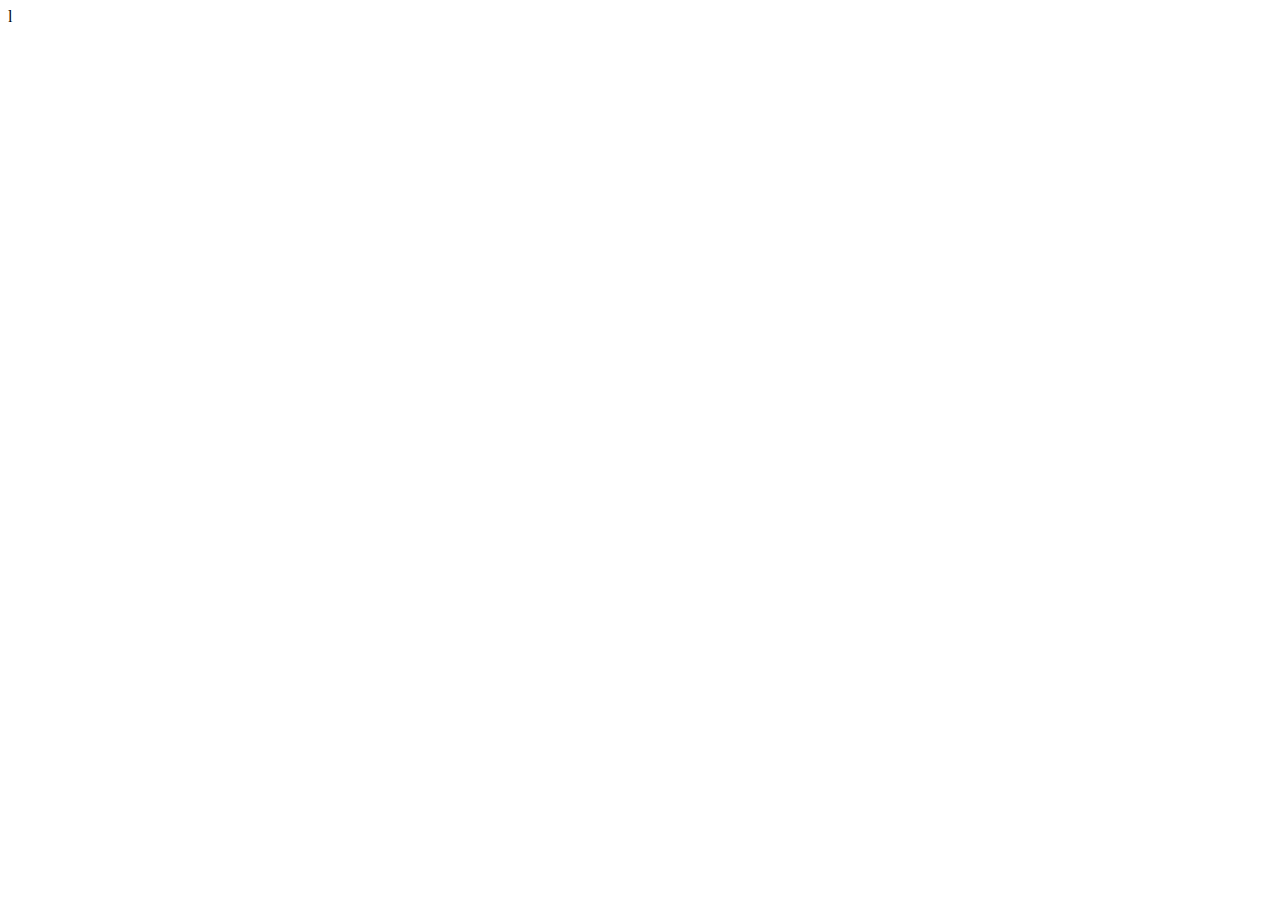
==== index.html @ fded00c6 "FIrst commit" ====
<!DOCTYPE html>
<html lang="en">
<head>
    <meta charset="UTF-8">
    <meta name="viewport" content="width=device-width, initial-scale=1.0">
    <link rel="stylesheet" href="style.css">
    <script defer src="script.js"></script>
    <title>Home</title>
</head>
<body>
    <nav></nav>
    <header></header>
    <div class="content">
        <div class="left Sidebar"></div>
        <div class="middle"></div>
        <div class="right Sidebar"></div>
    </div>
    <footer>
</body>
</html>l
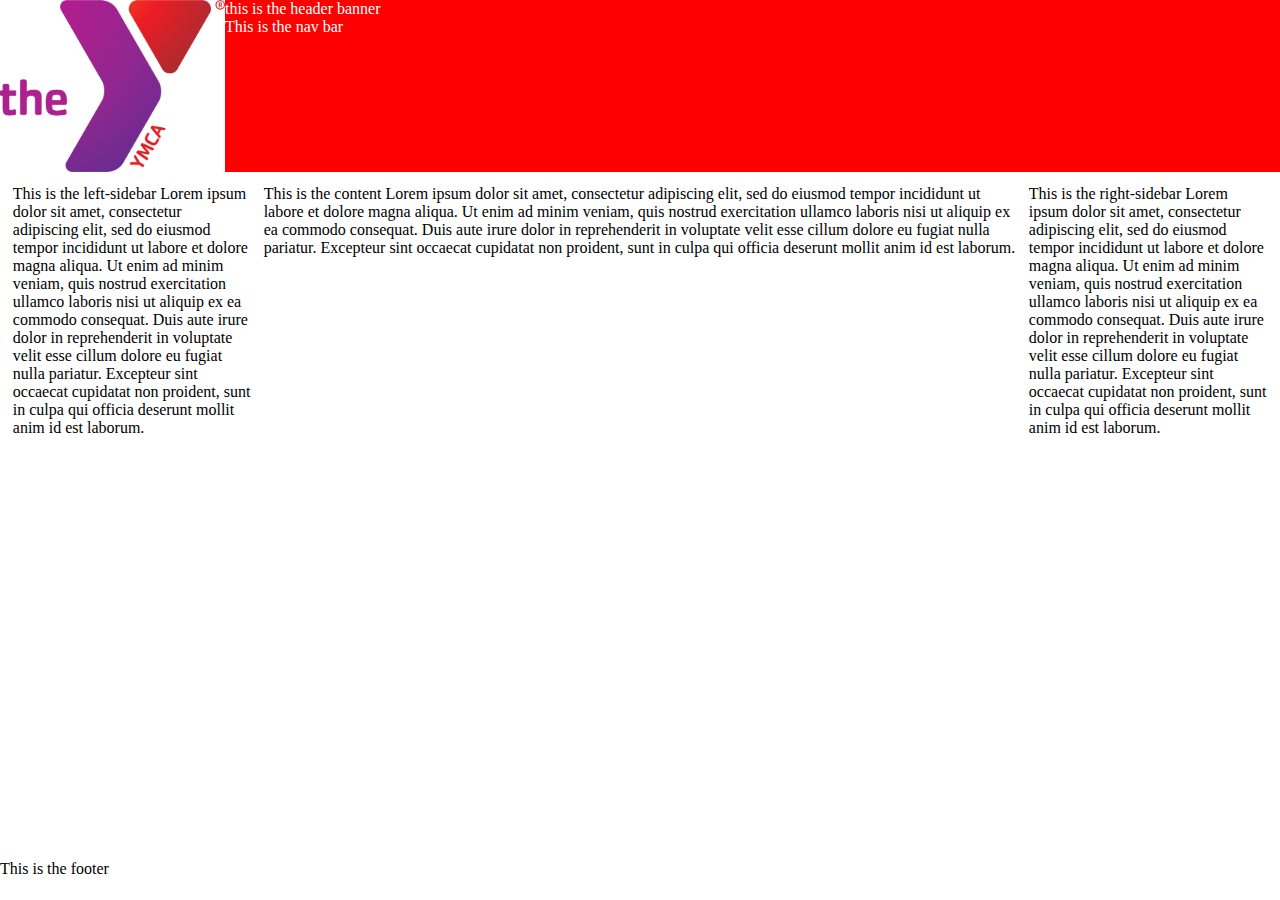
==== commit 98358787: "Boiler plate file" ====
--- a/index.html
+++ b/index.html
@@ -8,13 +8,33 @@
     <title>Home</title>
 </head>
 <body>
-    <nav></nav>
-    <header></header>
-    <div class="content">
-        <div class="left Sidebar"></div>
-        <div class="middle"></div>
-        <div class="right Sidebar"></div>
+    <header id="header">
+        <div id="icon-section">
+            <img class="header-icon" src="resources/ymca_prpl_rgb_r.png" height="172px" width="225px"></img>
+        </div>
+        <div id="nav-section">
+            <img class="header-banner">this is the header banner</img>
+            <nav id="nav-bar">
+                This is the nav bar
+            </nav>
+        </div>
+    </header>
+    <div id="content">
+        <div id="left-sidebar">
+            This is the left-sidebar
+            Lorem ipsum dolor sit amet, consectetur adipiscing elit, sed do eiusmod tempor incididunt ut labore et dolore magna aliqua. Ut enim ad minim veniam, quis nostrud exercitation ullamco laboris nisi ut aliquip ex ea commodo consequat. Duis aute irure dolor in reprehenderit in voluptate velit esse cillum dolore eu fugiat nulla pariatur. Excepteur sint occaecat cupidatat non proident, sunt in culpa qui officia deserunt mollit anim id est laborum.
+        </div>
+        <div id="middle">
+            This is the content
+            Lorem ipsum dolor sit amet, consectetur adipiscing elit, sed do eiusmod tempor incididunt ut labore et dolore magna aliqua. Ut enim ad minim veniam, quis nostrud exercitation ullamco laboris nisi ut aliquip ex ea commodo consequat. Duis aute irure dolor in reprehenderit in voluptate velit esse cillum dolore eu fugiat nulla pariatur. Excepteur sint occaecat cupidatat non proident, sunt in culpa qui officia deserunt mollit anim id est laborum.
+        </div>
+        <div id="right-sidebar">
+            This is the right-sidebar
+            Lorem ipsum dolor sit amet, consectetur adipiscing elit, sed do eiusmod tempor incididunt ut labore et dolore magna aliqua. Ut enim ad minim veniam, quis nostrud exercitation ullamco laboris nisi ut aliquip ex ea commodo consequat. Duis aute irure dolor in reprehenderit in voluptate velit esse cillum dolore eu fugiat nulla pariatur. Excepteur sint occaecat cupidatat non proident, sunt in culpa qui officia deserunt mollit anim id est laborum.
+        </div>
     </div>
-    <footer>
+    <footer id="footer">
+        This is the footer
+    </footer>
 </body>
-</html>l+</html>--- a/style.css
+++ b/style.css
@@ -0,0 +1,43 @@
+:root {
+    --header: red;
+    --header-text: white;
+}
+
+html, body {
+  margin: 0;
+  padding: 0;
+}
+
+header {
+  display: grid;
+  grid-template-columns: 225px auto;
+  position: relative;
+  height: 172px;
+  width: 100%;
+  top: 0;
+  left: 0;
+  background-color: var(--header);
+  color: var(--header-text);
+  grid-template-areas:
+    "icon-section"
+    "nav-section"
+}
+
+#content {
+  display: grid;
+  grid-template-columns: auto 60% auto;
+  grid-column-gap: 1%;
+  padding: 1%;
+
+  grid-template-areas:
+    "left-sidebar"
+    "middle"
+    "right-sidebar"
+}
+
+footer {
+    position: absolute;
+    bottom: 0;
+    width: 100%;
+    height: 2.5rem;
+}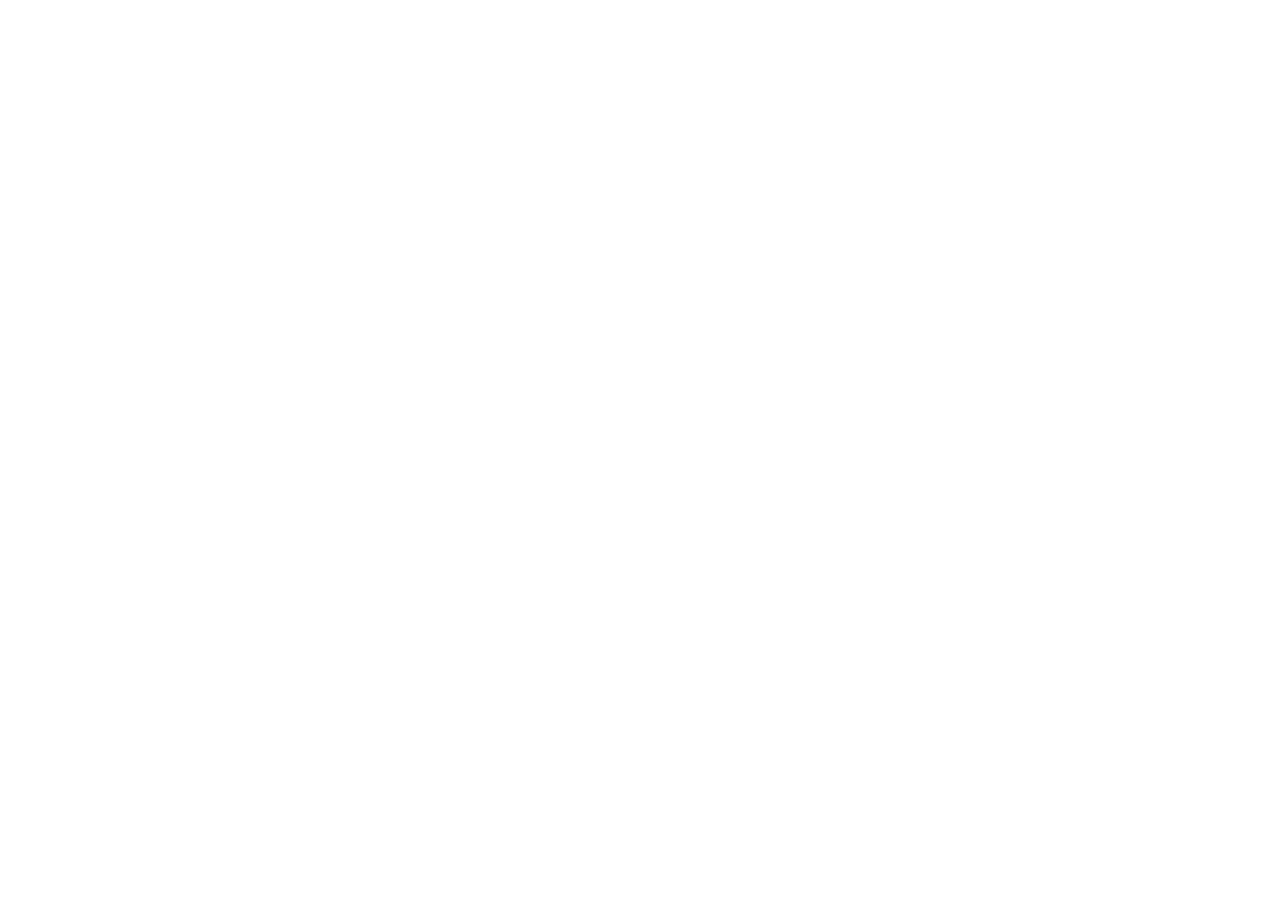
==== commit 2834ed7f: "Nav Section" ====
--- a/index.html
+++ b/index.html
@@ -3,38 +3,9 @@
 <head>
     <meta charset="UTF-8">
     <meta name="viewport" content="width=device-width, initial-scale=1.0">
-    <link rel="stylesheet" href="style.css">
-    <script defer src="script.js"></script>
-    <title>Home</title>
+    <title>Document</title>
 </head>
 <body>
-    <header id="header">
-        <div id="icon-section">
-            <img class="header-icon" src="resources/ymca_prpl_rgb_r.png" height="172px" width="225px"></img>
-        </div>
-        <div id="nav-section">
-            <img class="header-banner">this is the header banner</img>
-            <nav id="nav-bar">
-                This is the nav bar
-            </nav>
-        </div>
-    </header>
-    <div id="content">
-        <div id="left-sidebar">
-            This is the left-sidebar
-            Lorem ipsum dolor sit amet, consectetur adipiscing elit, sed do eiusmod tempor incididunt ut labore et dolore magna aliqua. Ut enim ad minim veniam, quis nostrud exercitation ullamco laboris nisi ut aliquip ex ea commodo consequat. Duis aute irure dolor in reprehenderit in voluptate velit esse cillum dolore eu fugiat nulla pariatur. Excepteur sint occaecat cupidatat non proident, sunt in culpa qui officia deserunt mollit anim id est laborum.
-        </div>
-        <div id="middle">
-            This is the content
-            Lorem ipsum dolor sit amet, consectetur adipiscing elit, sed do eiusmod tempor incididunt ut labore et dolore magna aliqua. Ut enim ad minim veniam, quis nostrud exercitation ullamco laboris nisi ut aliquip ex ea commodo consequat. Duis aute irure dolor in reprehenderit in voluptate velit esse cillum dolore eu fugiat nulla pariatur. Excepteur sint occaecat cupidatat non proident, sunt in culpa qui officia deserunt mollit anim id est laborum.
-        </div>
-        <div id="right-sidebar">
-            This is the right-sidebar
-            Lorem ipsum dolor sit amet, consectetur adipiscing elit, sed do eiusmod tempor incididunt ut labore et dolore magna aliqua. Ut enim ad minim veniam, quis nostrud exercitation ullamco laboris nisi ut aliquip ex ea commodo consequat. Duis aute irure dolor in reprehenderit in voluptate velit esse cillum dolore eu fugiat nulla pariatur. Excepteur sint occaecat cupidatat non proident, sunt in culpa qui officia deserunt mollit anim id est laborum.
-        </div>
-    </div>
-    <footer id="footer">
-        This is the footer
-    </footer>
+    
 </body>
 </html>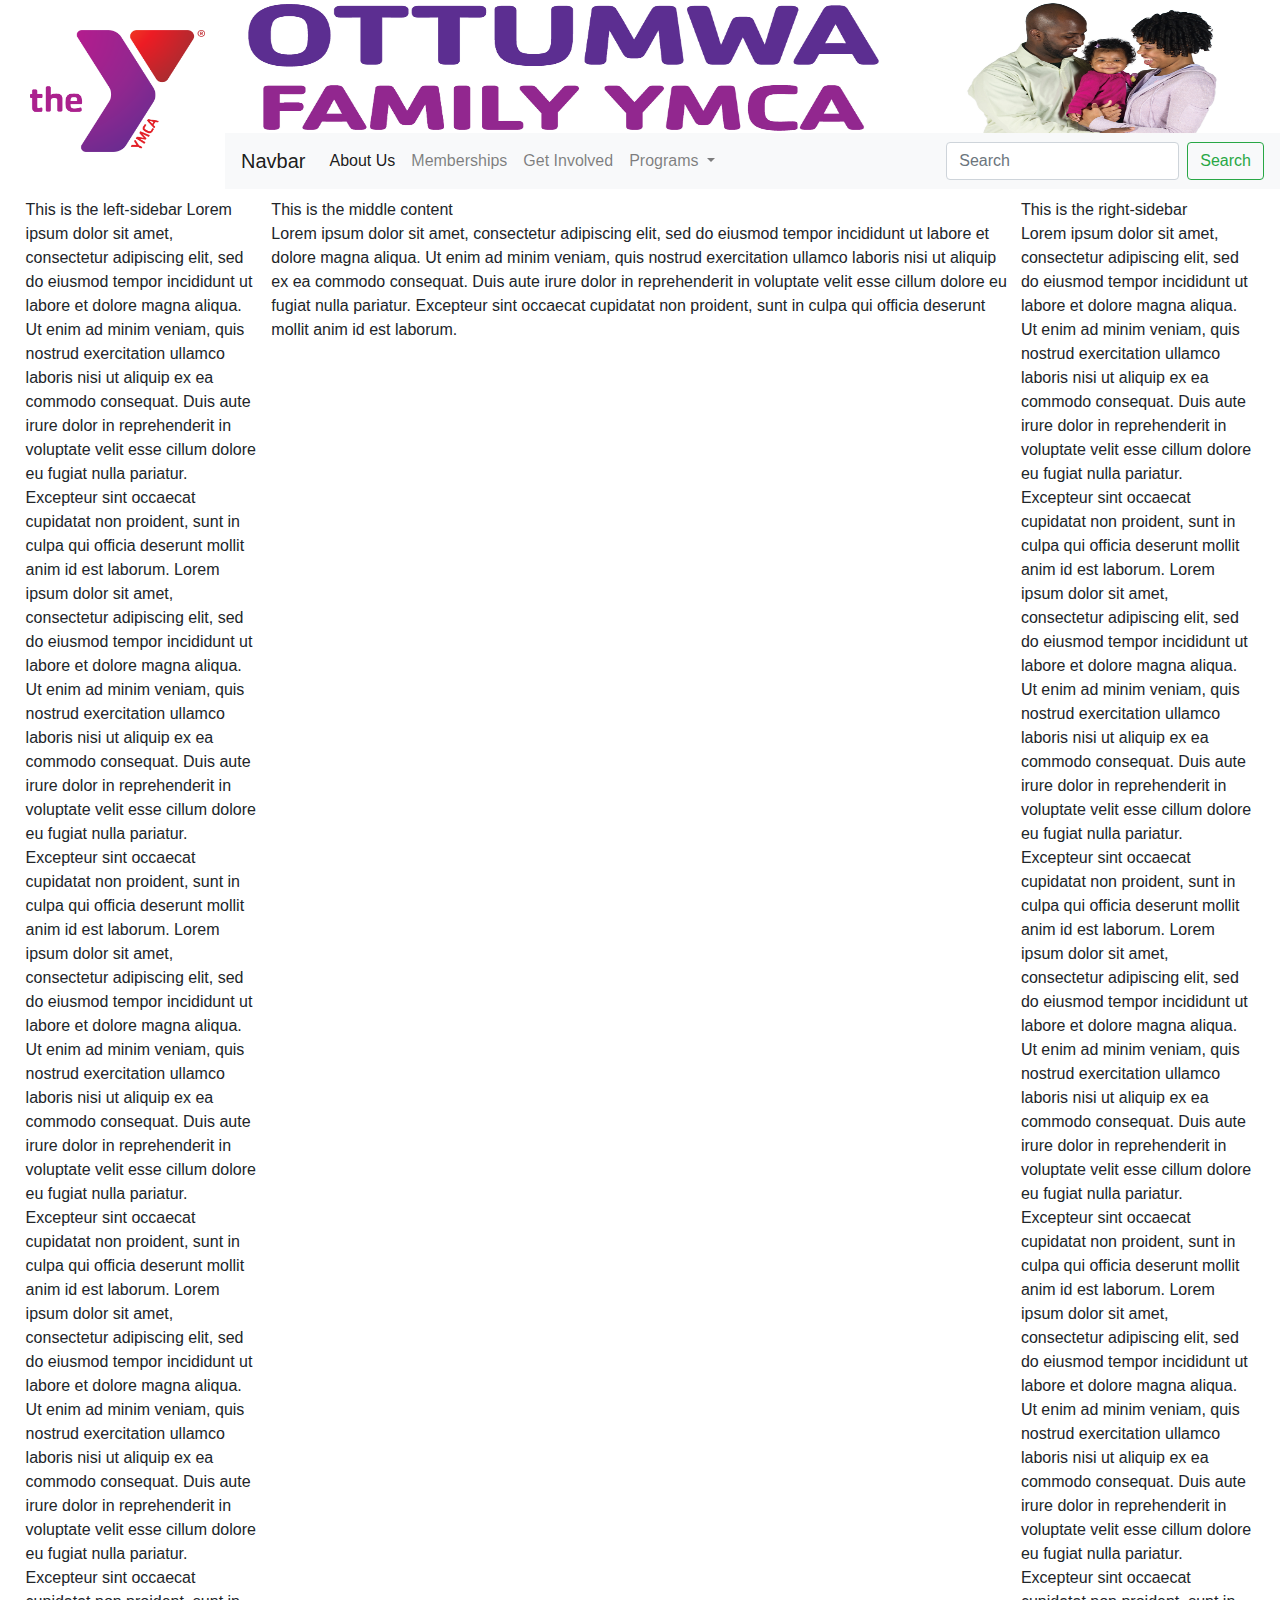
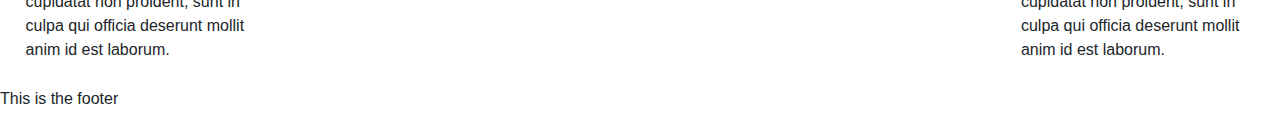
==== commit b1c4e8d8: "Navbar/Banner Added" ====
--- a/index.html
+++ b/index.html
@@ -3,9 +3,93 @@
 <head>
     <meta charset="UTF-8">
     <meta name="viewport" content="width=device-width, initial-scale=1.0">
-    <title>Document</title>
+    <script defer src="script.js"></script>
+    <link rel="stylesheet" href="https://cdn.jsdelivr.net/npm/bootstrap@4.3.1/dist/css/bootstrap.min.css"
+        integrity="sha384-ggOyR0iXCbMQv3Xipma34MD+dH/1fQ784/j6cY/iJTQUOhcWr7x9JvoRxT2MZw1T" crossorigin="anonymous">
+    <script src="https://code.jquery.com/jquery-3.3.1.slim.min.js"
+        integrity="sha384-q8i/X+965DzO0rT7abK41JStQIAqVgRVzpbzo5smXKp4YfRvH+8abtTE1Pi6jizo"
+        crossorigin="anonymous"></script>
+    <script src="https://cdn.jsdelivr.net/npm/popper.js@1.14.7/dist/umd/popper.min.js"
+        integrity="sha384-UO2eT0CpHqdSJQ6hJty5KVphtPhzWj9WO1clHTMGa3JDZwrnQq4sF86dIHNDz0W1"
+        crossorigin="anonymous"></script>
+    <script src="https://cdn.jsdelivr.net/npm/bootstrap@4.3.1/dist/js/bootstrap.min.js"
+        integrity="sha384-JjSmVgyd0p3pXB1rRibZUAYoIIy6OrQ6VrjIEaFf/nJGzIxFDsf4x0xIM+B07jRM"
+        crossorigin="anonymous"></script>
+    <link rel="stylesheet" href="style.css">
+    <title>Home</title>
 </head>
 <body>
-    
+    <header id="header">
+        <div id="icon-section">
+            <img class="header-icon" src="resources/ymca_prpl_rgb_r.png" height="122px" width="175px"></img>
+        </div>
+        <div id="nav-section">
+            <img class="header-banner" src="resources/Alex's Banner.png" height="133px" width="100%"></img>
+            <nav id="nav-bar" class="navbar navbar-expand-lg navbar-light bg-light">
+                <a class="navbar-brand" href="#">Navbar</a>
+                <button class="navbar-toggler" type="button" data-toggle="collapse" data-target="#navbarSupportedContent"
+                    aria-controls="navbarSupportedContent" aria-expanded="false" aria-label="Toggle navigation">
+                    <span class="navbar-toggler-icon"></span>
+                </button>
+            
+                <div class="collapse navbar-collapse" id="navbarSupportedContent">
+                    <ul class="navbar-nav mr-auto">
+                        <!-- Nav Links -->
+                        <li class="nav-item active">
+                            <a class="nav-link" href="#">About Us<span class="sr-only">(current)</span></a>
+                        </li>
+                        <li class="nav-item">
+                            <a class="nav-link" href="#">Memberships</a>
+                        </li>
+                        <li class="nav-item">
+                            <a class="nav-link" href="#">Get Involved</a>
+                        </li>
+                        <li class="nav-item dropdown">
+                            <a class="nav-link dropdown-toggle" href="#" id="navbarDropdown" role="button" data-toggle="dropdown"
+                                aria-haspopup="true" aria-expanded="false">
+                                Programs
+                            </a>
+                            <div class="dropdown-menu" aria-labelledby="navbarDropdown">
+                                <a class="dropdown-item" href="#">Sports</a>
+                                <a class="dropdown-item" href="#">Childcare</a>
+                                <a class="dropdown-item" href="#">Aquatics</a>
+                                <a class="dropdown-item" href="#">Meal Programs</a>
+                                <div class="dropdown-divider"></div>
+                                <a class="dropdown-item" href="#">Something else here</a>
+                            </div>
+                        </li>
+                        
+                    </ul>
+                    <form class="form-inline my-2 my-lg-0">
+                        <input class="form-control mr-sm-2" type="search" placeholder="Search" aria-label="Search">
+                        <button class="btn btn-outline-success my-2 my-sm-0" type="submit">Search</button>
+                    </form>
+                </div>
+            </nav>
+        </div>
+    </header>
+    <div id="content">
+        <div id="left-sidebar">
+            This is the left-sidebar
+            Lorem ipsum dolor sit amet, consectetur adipiscing elit, sed do eiusmod tempor incididunt ut labore et dolore magna aliqua. Ut enim ad minim veniam, quis nostrud exercitation ullamco laboris nisi ut aliquip ex ea commodo consequat. Duis aute irure dolor in reprehenderit in voluptate velit esse cillum dolore eu fugiat nulla pariatur. Excepteur sint occaecat cupidatat non proident, sunt in culpa qui officia deserunt mollit anim id est laborum.
+            Lorem ipsum dolor sit amet, consectetur adipiscing elit, sed do eiusmod tempor incididunt ut labore et dolore magna aliqua. Ut enim ad minim veniam, quis nostrud exercitation ullamco laboris nisi ut aliquip ex ea commodo consequat. Duis aute irure dolor in reprehenderit in voluptate velit esse cillum dolore eu fugiat nulla pariatur. Excepteur sint occaecat cupidatat non proident, sunt in culpa qui officia deserunt mollit anim id est laborum.
+            Lorem ipsum dolor sit amet, consectetur adipiscing elit, sed do eiusmod tempor incididunt ut labore et dolore magna aliqua. Ut enim ad minim veniam, quis nostrud exercitation ullamco laboris nisi ut aliquip ex ea commodo consequat. Duis aute irure dolor in reprehenderit in voluptate velit esse cillum dolore eu fugiat nulla pariatur. Excepteur sint occaecat cupidatat non proident, sunt in culpa qui officia deserunt mollit anim id est laborum.
+            Lorem ipsum dolor sit amet, consectetur adipiscing elit, sed do eiusmod tempor incididunt ut labore et dolore magna aliqua. Ut enim ad minim veniam, quis nostrud exercitation ullamco laboris nisi ut aliquip ex ea commodo consequat. Duis aute irure dolor in reprehenderit in voluptate velit esse cillum dolore eu fugiat nulla pariatur. Excepteur sint occaecat cupidatat non proident, sunt in culpa qui officia deserunt mollit anim id est laborum.
+        </div>
+        <div id="middle">
+            This is the middle content<br>
+            Lorem ipsum dolor sit amet, consectetur adipiscing elit, sed do eiusmod tempor incididunt ut labore et dolore magna aliqua. Ut enim ad minim veniam, quis nostrud exercitation ullamco laboris nisi ut aliquip ex ea commodo consequat. Duis aute irure dolor in reprehenderit in voluptate velit esse cillum dolore eu fugiat nulla pariatur. Excepteur sint occaecat cupidatat non proident, sunt in culpa qui officia deserunt mollit anim id est laborum.
+        </div>
+        <div id="right-sidebar">
+            This is the right-sidebar<br>
+            Lorem ipsum dolor sit amet, consectetur adipiscing elit, sed do eiusmod tempor incididunt ut labore et dolore magna aliqua. Ut enim ad minim veniam, quis nostrud exercitation ullamco laboris nisi ut aliquip ex ea commodo consequat. Duis aute irure dolor in reprehenderit in voluptate velit esse cillum dolore eu fugiat nulla pariatur. Excepteur sint occaecat cupidatat non proident, sunt in culpa qui officia deserunt mollit anim id est laborum.
+            Lorem ipsum dolor sit amet, consectetur adipiscing elit, sed do eiusmod tempor incididunt ut labore et dolore magna aliqua. Ut enim ad minim veniam, quis nostrud exercitation ullamco laboris nisi ut aliquip ex ea commodo consequat. Duis aute irure dolor in reprehenderit in voluptate velit esse cillum dolore eu fugiat nulla pariatur. Excepteur sint occaecat cupidatat non proident, sunt in culpa qui officia deserunt mollit anim id est laborum.
+            Lorem ipsum dolor sit amet, consectetur adipiscing elit, sed do eiusmod tempor incididunt ut labore et dolore magna aliqua. Ut enim ad minim veniam, quis nostrud exercitation ullamco laboris nisi ut aliquip ex ea commodo consequat. Duis aute irure dolor in reprehenderit in voluptate velit esse cillum dolore eu fugiat nulla pariatur. Excepteur sint occaecat cupidatat non proident, sunt in culpa qui officia deserunt mollit anim id est laborum.
+            Lorem ipsum dolor sit amet, consectetur adipiscing elit, sed do eiusmod tempor incididunt ut labore et dolore magna aliqua. Ut enim ad minim veniam, quis nostrud exercitation ullamco laboris nisi ut aliquip ex ea commodo consequat. Duis aute irure dolor in reprehenderit in voluptate velit esse cillum dolore eu fugiat nulla pariatur. Excepteur sint occaecat cupidatat non proident, sunt in culpa qui officia deserunt mollit anim id est laborum.
+        </div>
+    </div>
+    <footer id="footer">
+        This is the footer
+    </footer>
 </body>
 </html>--- a/style.css
+++ b/style.css
@@ -0,0 +1,51 @@
+:root {
+    --header: white;
+}
+
+html, body {
+  margin: 0;
+  padding: 0;
+}
+
+nav {
+  background-color: rgb(102, 101, 101);
+}
+
+header {
+  display: grid;
+  grid-template-columns: 225px auto;
+  position: relative;
+  height: 172px;
+  width: 100%;
+  top: 0;
+  left: 0;
+  background-color: var(--header);
+  color: var(--header-text);
+  grid-template-areas:
+    "icon-section"
+    "nav-section"
+}
+
+.header-icon {
+  margin-top: 30px;
+  margin-left: 30px;
+}
+
+#content {
+  display: grid;
+  grid-template-columns: auto 60% auto;
+  grid-column-gap: 1%;
+  padding: 2%;
+
+  grid-template-areas:
+    "left-sidebar"
+    "middle"
+    "right-sidebar"
+}
+
+footer {
+    position: relative;
+    bottom: 0;
+    width: 100%;
+    height: 2.5rem;
+}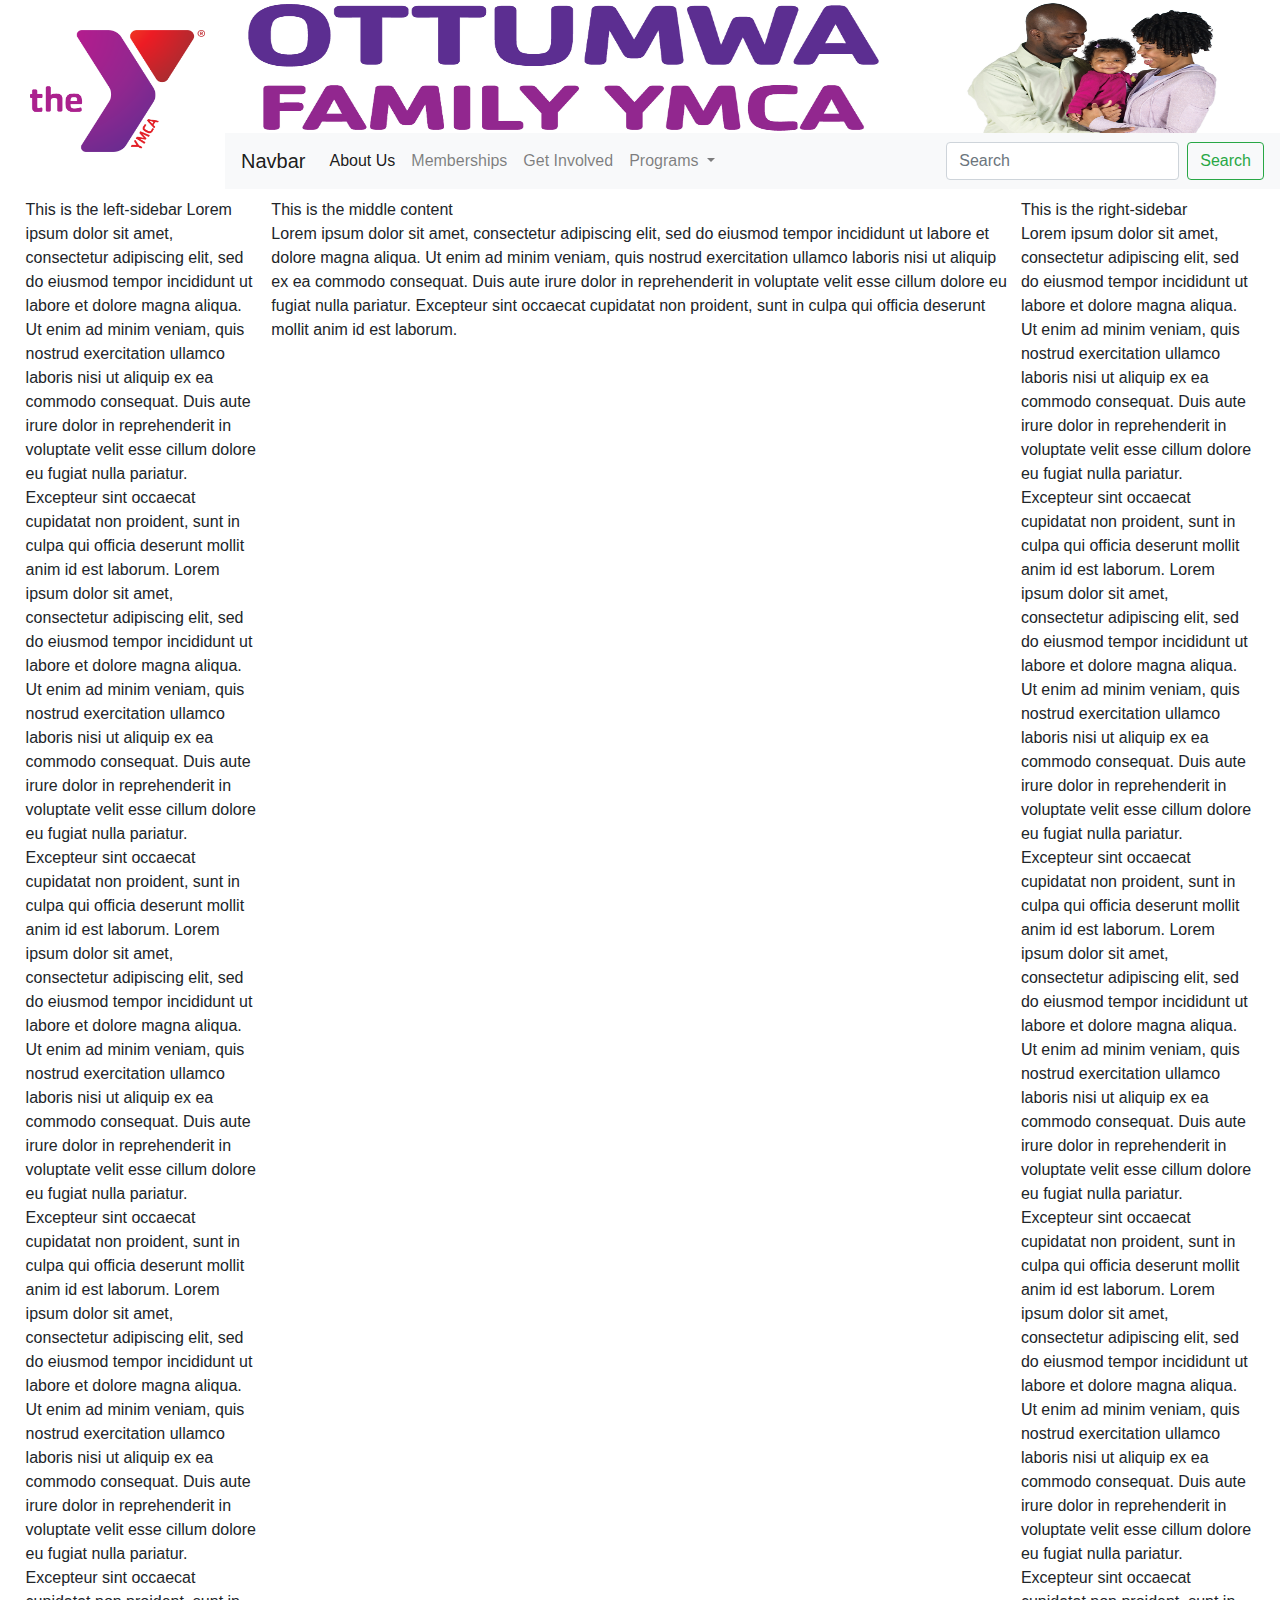
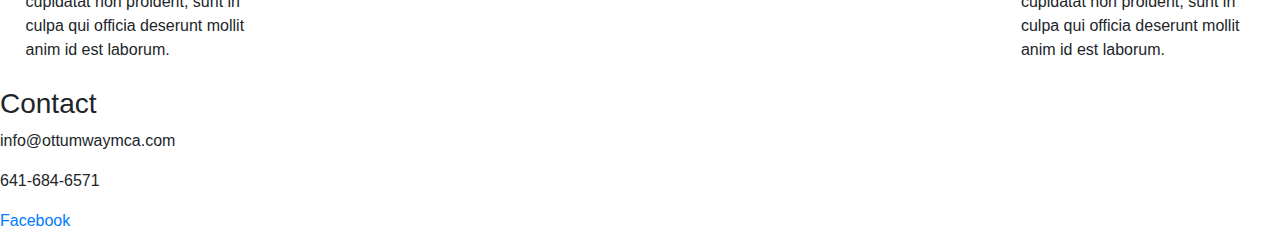
==== commit 7ee1b335: "Update index.html" ====
--- a/index.html
+++ b/index.html
@@ -89,7 +89,12 @@
         </div>
     </div>
     <footer id="footer">
-        This is the footer
+        <section id="contact">
+            <h3>Contact</h3>
+            <p>info@ottumwaymca.com</p>
+            <p>641-684-6571</p>
+            <a id="f-link" href="https://www.facebook.com/ymcaofottumwa/">Facebook</a>
+        </section>
     </footer>
 </body>
-</html>+</html>
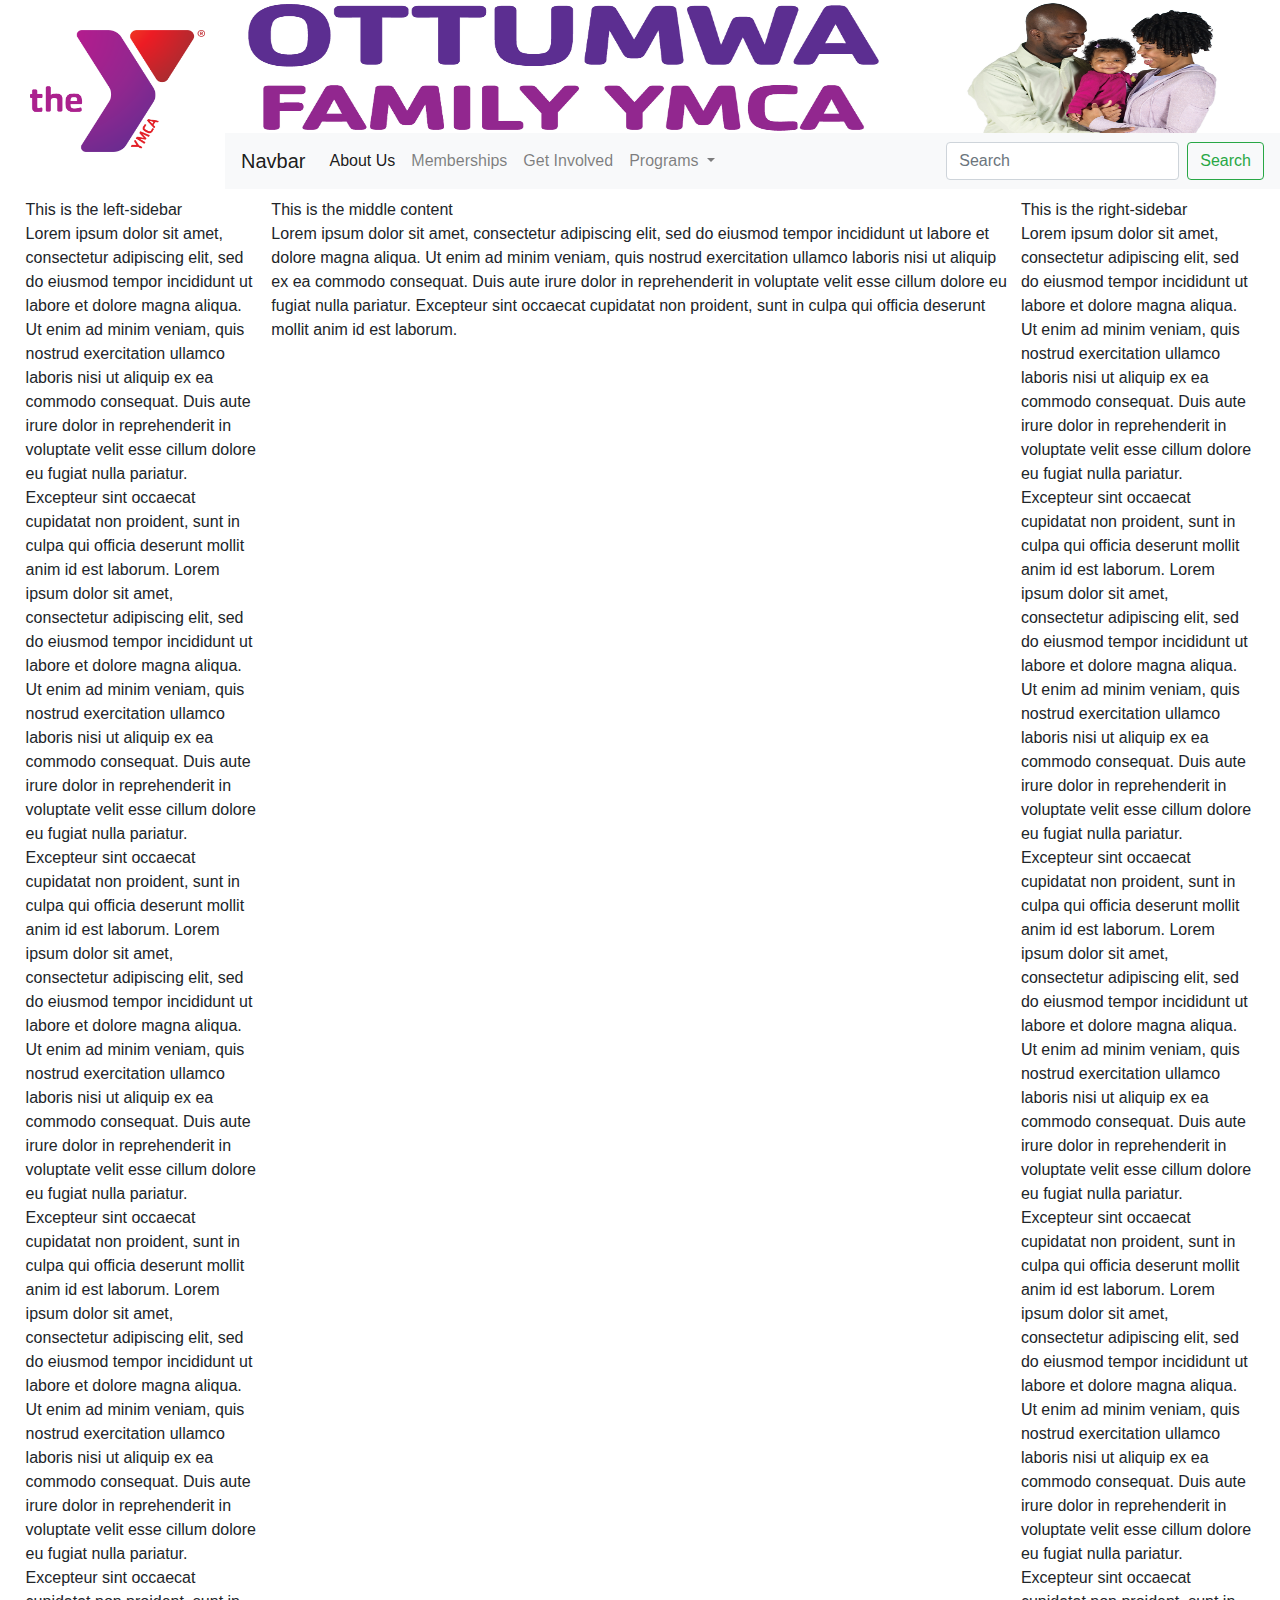
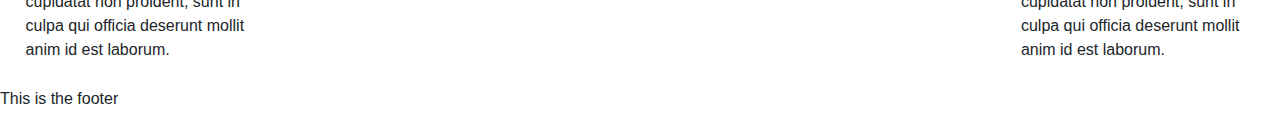
==== commit 7a59c4d5: "minor difference" ====
--- a/index.html
+++ b/index.html
@@ -70,7 +70,7 @@
     </header>
     <div id="content">
         <div id="left-sidebar">
-            This is the left-sidebar
+            This is the left-sidebar<br>
             Lorem ipsum dolor sit amet, consectetur adipiscing elit, sed do eiusmod tempor incididunt ut labore et dolore magna aliqua. Ut enim ad minim veniam, quis nostrud exercitation ullamco laboris nisi ut aliquip ex ea commodo consequat. Duis aute irure dolor in reprehenderit in voluptate velit esse cillum dolore eu fugiat nulla pariatur. Excepteur sint occaecat cupidatat non proident, sunt in culpa qui officia deserunt mollit anim id est laborum.
             Lorem ipsum dolor sit amet, consectetur adipiscing elit, sed do eiusmod tempor incididunt ut labore et dolore magna aliqua. Ut enim ad minim veniam, quis nostrud exercitation ullamco laboris nisi ut aliquip ex ea commodo consequat. Duis aute irure dolor in reprehenderit in voluptate velit esse cillum dolore eu fugiat nulla pariatur. Excepteur sint occaecat cupidatat non proident, sunt in culpa qui officia deserunt mollit anim id est laborum.
             Lorem ipsum dolor sit amet, consectetur adipiscing elit, sed do eiusmod tempor incididunt ut labore et dolore magna aliqua. Ut enim ad minim veniam, quis nostrud exercitation ullamco laboris nisi ut aliquip ex ea commodo consequat. Duis aute irure dolor in reprehenderit in voluptate velit esse cillum dolore eu fugiat nulla pariatur. Excepteur sint occaecat cupidatat non proident, sunt in culpa qui officia deserunt mollit anim id est laborum.
@@ -89,12 +89,7 @@
         </div>
     </div>
     <footer id="footer">
-        <section id="contact">
-            <h3>Contact</h3>
-            <p>info@ottumwaymca.com</p>
-            <p>641-684-6571</p>
-            <a id="f-link" href="https://www.facebook.com/ymcaofottumwa/">Facebook</a>
-        </section>
+        This is the footer
     </footer>
 </body>
-</html>
+</html>